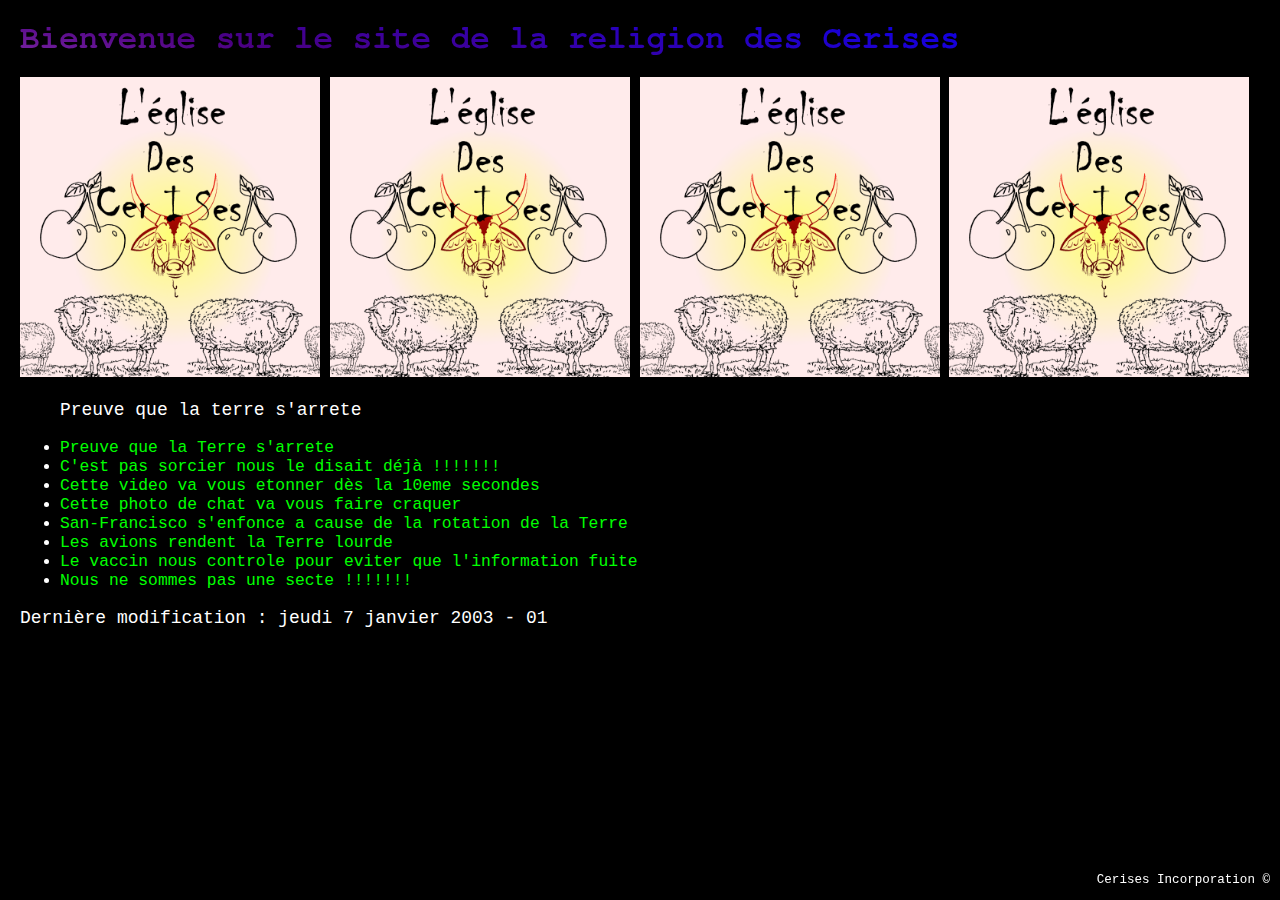
==== index.html @ 3922f45d "Rename plate.html to index.html" ====
<!DOCTYPE html>
<html lang="FR">
    <head>
        <link rel="stylesheet" href="black.css">
        <meta charset="utf-8" />
        <link rel="icon" href="https://risibank.fr/cache/stickers/d903/90351-full.png" type="image/png">
        <title>La terre s'arrete de tourner</title>
  	</head>
	<body>
			<h1>Bienvenue sur le site de la religion des Cerises</h1>
			<img src="Logo_secte.png" height="300px" width="300px" style="display:inline-block;" />
			<img src="Logo_secte.png" height="300px" width="300px" style="display:inline-block;" />
			<img src="Logo_secte.png" height="300px" width="300px" style="display:inline-block;" />
			<img src="Logo_secte.png" height="300px" width="300px" style="display:inline-block;" />			
			<ul><p>Preuve que la terre s'arrete<a href="https://www.reddit.com/r/GenP/">
			<li><a href="https://www.science-et-vie.com/ciel-et-espace/et-si-la-terre-s-arretait-de-tourner-51009" target="_blank">Preuve que la Terre s'arrete</a></li>
			<li><a href="https://www.google.com/url?sa=t&rct=j&q=&esrc=s&source=web&cd=&cad=rja&uact=8&ved=2ahUKEwiip62susP0AhWMxIUKHXhaDuIQwqsBegQINBAB&url=https%3A%2F%2Fwww.youtube.com%2Fwatch%3Fv%3DdpoManRQNxQ&usg=AOvVaw3IZKZyajAGeQfuquDT9FdD" target="_blank">C'est pas sorcier nous le disait déjà !!!!!!! </a></li>
			<li><a href="https://www.google.com/url?sa=t&rct=j&q=&esrc=s&source=video&cd=&cad=rja&uact=8&ved=2ahUKEwjT8--Lu8P0AhWuz4UKHQIjCyIQtwJ6BAgHEAI&url=https%3A%2F%2Fwww.youtube.com%2Fwatch%3Fv%3DMIDXSHH4_1A&usg=AOvVaw1ivcKzHGacmnFpOBsSRlUr" target="_blank">Cette video va vous etonner dès la 10eme secondes</a></li>
			<li><a href="[data-uri]" target="_blank">Cette photo de chat va vous faire craquer</a></li>
			<li><a href="https://www.presse-citron.net/san-francisco-senfonce-dans-la-terre-pourquoi/" target="_blank">San-Francisco s'enfonce a cause de la rotation de la Terre</a></li>
			<li><a href="https://www.google.com/url?sa=t&rct=j&q=&esrc=s&source=newssearch&cd=&cad=rja&uact=8&ved=2ahUKEwjivbaevcP0AhVJXhoKHcFLBYoQxfQBKAB6BAgDEAI&url=https%3A%2F%2Fwww.linternaute.com%2Fvoyage%2Fpratique%2F2488167-voyage-et-covid-vols-suspendus-depuis-l-afrique-australe-et-protocole-renforce%2F&usg=AOvVaw27AbP9C5d-NuN8EwO4vBIo" target="_blank">Les avions rendent la Terre lourde</a></li>
			<li><a href="https://bonpourlatete.com/actuel/il-est-possible-techniquement-d-injecter-une-puce-5g-via-un-vaccin-mais-impossible-d-en-extraire-des-information" target="_blank">Le vaccin nous controle pour eviter que l'information fuite</a></li>
			<li><a href="https://www.google.com/url?sa=t&rct=j&q=&esrc=s&source=video&cd=&cad=rja&uact=8&ved=2ahUKEwiuhunuvcP0AhXFA2MBHcZLDaIQtwJ6BAgCEAI&url=https%3A%2F%2Fwww.doctissimo.fr%2Fhtml%2Fpsychologie%2Fbien_dans_sa_peau%2F12021-reconnaitre-secte.htm&usg=AOvVaw16UQWjRCPTAODVrarqLy6_" target="_blank">Nous ne sommes pas une secte !!!!!!!</a></li>
			</ul>
			
			<p>Dernière modification : jeudi 7 janvier 2003 - 01</p>
    </body>
    <footer>
    	<p>Cerises Incorporation ©</p>
    </footer>
</html>
---- black.css ----
html{
cursor: crosshair;
font-size: 102%;
}


body {
background-color : #000000 ;
color : #ffffff ;
font-family:Courier New,sans-serif;
margin-left: 20px;
margin-top: 20px;
}

h1{
/*font-family:Lucida Console,sans-serif;*/
font-family:FreeMono,sans-serif;
  background-image: repeating-linear-gradient(10deg, violet, indigo, blue, green, yellow, orange, red, violet);
  background-size: 500% 500%;
  -webkit-background-clip: text;
  -webkit-text-fill-color: transparent;
  animation: rainbow 5s ease infinite;
  
}


a:link {
  color: #00ff00;
  text-decoration:none
}

/* visited link */
a:visited {
  color: #00ff00;
}

/* mouse over link */
a:hover {
  color: red;
  text-decoration:underline;
  cursor: cell;
}


/* selected link */
a:active {
  color: #00ff00;
}

p{
    font-size: 110%;
}

footer{
position: fixed;
bottom: 0; 
right: 0; 
font-size: 70%;
margin-right: 10px;
}

@keyframes rainbow { 
    0%{background-position:0% 100%}
    25%{background-position:25% 75%}
    50%{background-position:50% 50%}
    75%{background-position:75% 25%}
    100%{background-position:100% 0%}
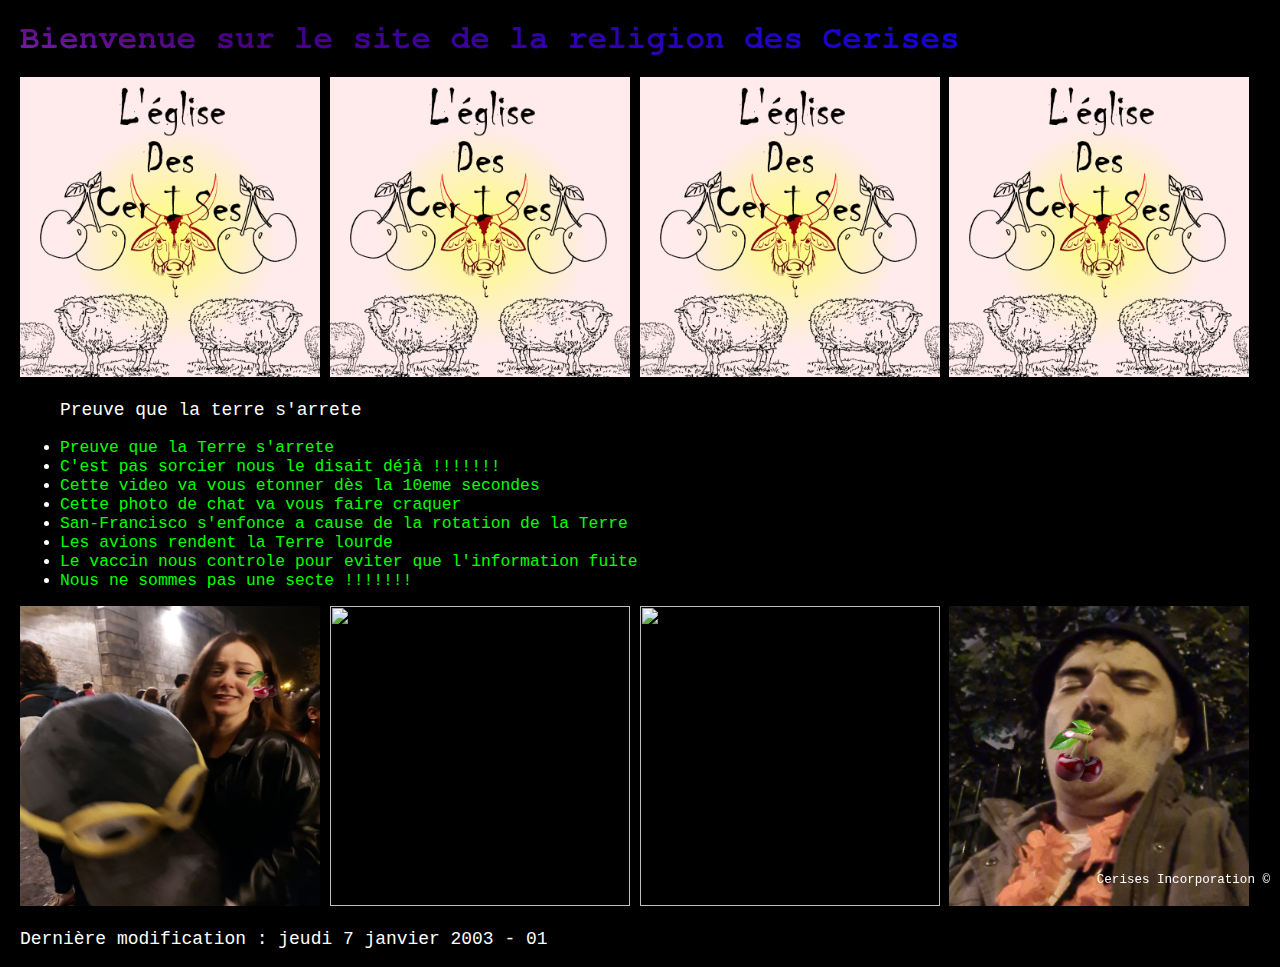
==== commit 89b39547: "Rename plate.html to index.html" ====
--- a/index.html
+++ b/index.html
@@ -11,7 +11,8 @@
 			<img src="Logo_secte.png" height="300px" width="300px" style="display:inline-block;" />
 			<img src="Logo_secte.png" height="300px" width="300px" style="display:inline-block;" />
 			<img src="Logo_secte.png" height="300px" width="300px" style="display:inline-block;" />
-			<img src="Logo_secte.png" height="300px" width="300px" style="display:inline-block;" />			
+			<img src="Logo_secte.png" height="300px" width="300px" style="display:inline-block;" />
+					
 			<ul><p>Preuve que la terre s'arrete<a href="https://www.reddit.com/r/GenP/">
 			<li><a href="https://www.science-et-vie.com/ciel-et-espace/et-si-la-terre-s-arretait-de-tourner-51009" target="_blank">Preuve que la Terre s'arrete</a></li>
 			<li><a href="https://www.google.com/url?sa=t&rct=j&q=&esrc=s&source=web&cd=&cad=rja&uact=8&ved=2ahUKEwiip62susP0AhWMxIUKHXhaDuIQwqsBegQINBAB&url=https%3A%2F%2Fwww.youtube.com%2Fwatch%3Fv%3DdpoManRQNxQ&usg=AOvVaw3IZKZyajAGeQfuquDT9FdD" target="_blank">C'est pas sorcier nous le disait déjà !!!!!!! </a></li>
@@ -22,6 +23,10 @@
 			<li><a href="https://bonpourlatete.com/actuel/il-est-possible-techniquement-d-injecter-une-puce-5g-via-un-vaccin-mais-impossible-d-en-extraire-des-information" target="_blank">Le vaccin nous controle pour eviter que l'information fuite</a></li>
 			<li><a href="https://www.google.com/url?sa=t&rct=j&q=&esrc=s&source=video&cd=&cad=rja&uact=8&ved=2ahUKEwiuhunuvcP0AhXFA2MBHcZLDaIQtwJ6BAgCEAI&url=https%3A%2F%2Fwww.doctissimo.fr%2Fhtml%2Fpsychologie%2Fbien_dans_sa_peau%2F12021-reconnaitre-secte.htm&usg=AOvVaw16UQWjRCPTAODVrarqLy6_" target="_blank">Nous ne sommes pas une secte !!!!!!!</a></li>
 			</ul>
+			<img src="dehbia.png" height="300px" width="300px" style="display:inline-block;" />
+			<img src="Mathieu.png" height="300px" width="300px" style="display:inline-block;" />
+			<img src="thomas.png" height="300px" width="300px" style="display:inline-block;" />
+			<img src="Edgar.png" height="300px" width="300px" style="display:inline-block;" />	
 			
 			<p>Dernière modification : jeudi 7 janvier 2003 - 01</p>
     </body>
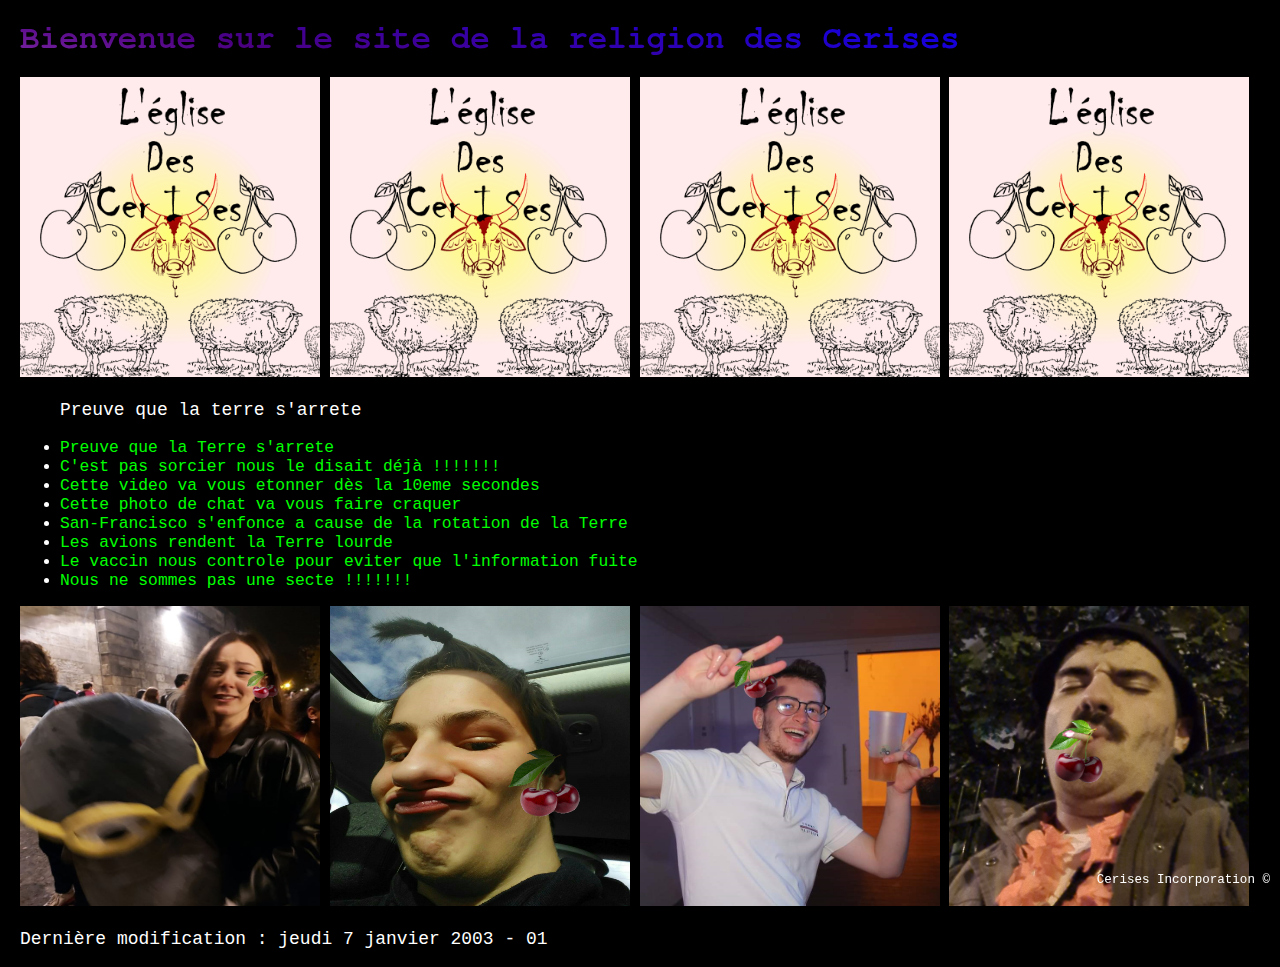
==== commit c8511aad: "Update index.html" ====
--- a/index.html
+++ b/index.html
@@ -24,8 +24,8 @@
 			<li><a href="https://www.google.com/url?sa=t&rct=j&q=&esrc=s&source=video&cd=&cad=rja&uact=8&ved=2ahUKEwiuhunuvcP0AhXFA2MBHcZLDaIQtwJ6BAgCEAI&url=https%3A%2F%2Fwww.doctissimo.fr%2Fhtml%2Fpsychologie%2Fbien_dans_sa_peau%2F12021-reconnaitre-secte.htm&usg=AOvVaw16UQWjRCPTAODVrarqLy6_" target="_blank">Nous ne sommes pas une secte !!!!!!!</a></li>
 			</ul>
 			<img src="dehbia.png" height="300px" width="300px" style="display:inline-block;" />
-			<img src="Mathieu.png" height="300px" width="300px" style="display:inline-block;" />
-			<img src="thomas.png" height="300px" width="300px" style="display:inline-block;" />
+			<img src="mathieu.png" height="300px" width="300px" style="display:inline-block;" />
+			<img src="Thomas.png" height="300px" width="300px" style="display:inline-block;" />
 			<img src="Edgar.png" height="300px" width="300px" style="display:inline-block;" />	
 			
 			<p>Dernière modification : jeudi 7 janvier 2003 - 01</p>
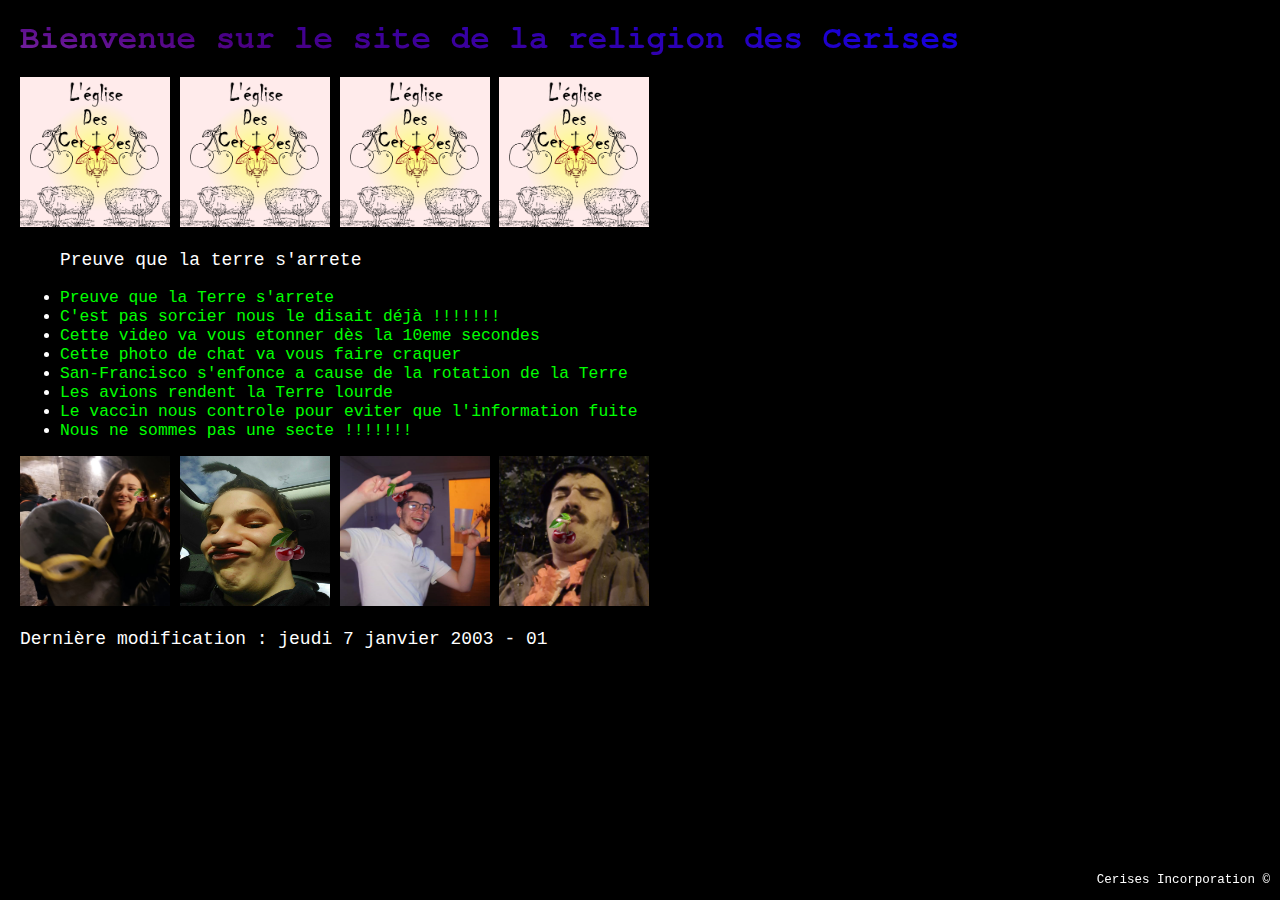
==== commit 7d7814b6: "Update index.html" ====
--- a/index.html
+++ b/index.html
@@ -8,10 +8,10 @@
   	</head>
 	<body>
 			<h1>Bienvenue sur le site de la religion des Cerises</h1>
-			<img src="Logo_secte.png" height="300px" width="300px" style="display:inline-block;" />
-			<img src="Logo_secte.png" height="300px" width="300px" style="display:inline-block;" />
-			<img src="Logo_secte.png" height="300px" width="300px" style="display:inline-block;" />
-			<img src="Logo_secte.png" height="300px" width="300px" style="display:inline-block;" />
+			<img src="Logo_secte.png" height="150px" width="150px" style="display:inline-block;" />
+			<img src="Logo_secte.png" height="150px" width="150px" style="display:inline-block;" />
+			<img src="Logo_secte.png" height="150px" width="150px" style="display:inline-block;" />
+			<img src="Logo_secte.png" height="150px" width="150px" style="display:inline-block;" />
 					
 			<ul><p>Preuve que la terre s'arrete<a href="https://www.reddit.com/r/GenP/">
 			<li><a href="https://www.science-et-vie.com/ciel-et-espace/et-si-la-terre-s-arretait-de-tourner-51009" target="_blank">Preuve que la Terre s'arrete</a></li>
@@ -23,10 +23,10 @@
 			<li><a href="https://bonpourlatete.com/actuel/il-est-possible-techniquement-d-injecter-une-puce-5g-via-un-vaccin-mais-impossible-d-en-extraire-des-information" target="_blank">Le vaccin nous controle pour eviter que l'information fuite</a></li>
 			<li><a href="https://www.google.com/url?sa=t&rct=j&q=&esrc=s&source=video&cd=&cad=rja&uact=8&ved=2ahUKEwiuhunuvcP0AhXFA2MBHcZLDaIQtwJ6BAgCEAI&url=https%3A%2F%2Fwww.doctissimo.fr%2Fhtml%2Fpsychologie%2Fbien_dans_sa_peau%2F12021-reconnaitre-secte.htm&usg=AOvVaw16UQWjRCPTAODVrarqLy6_" target="_blank">Nous ne sommes pas une secte !!!!!!!</a></li>
 			</ul>
-			<img src="dehbia.png" height="300px" width="300px" style="display:inline-block;" />
-			<img src="mathieu.png" height="300px" width="300px" style="display:inline-block;" />
-			<img src="Thomas.png" height="300px" width="300px" style="display:inline-block;" />
-			<img src="Edgar.png" height="300px" width="300px" style="display:inline-block;" />	
+			<img src="dehbia.png" height="150px" width="150px" style="display:inline-block;" />
+			<img src="mathieu.png" height="150px" width="150px" style="display:inline-block;" />
+			<img src="Thomas.png" height="150px" width="150px" style="display:inline-block;" />
+			<img src="Edgar.png" height="150px" width="150px" style="display:inline-block;" />	
 			
 			<p>Dernière modification : jeudi 7 janvier 2003 - 01</p>
     </body>
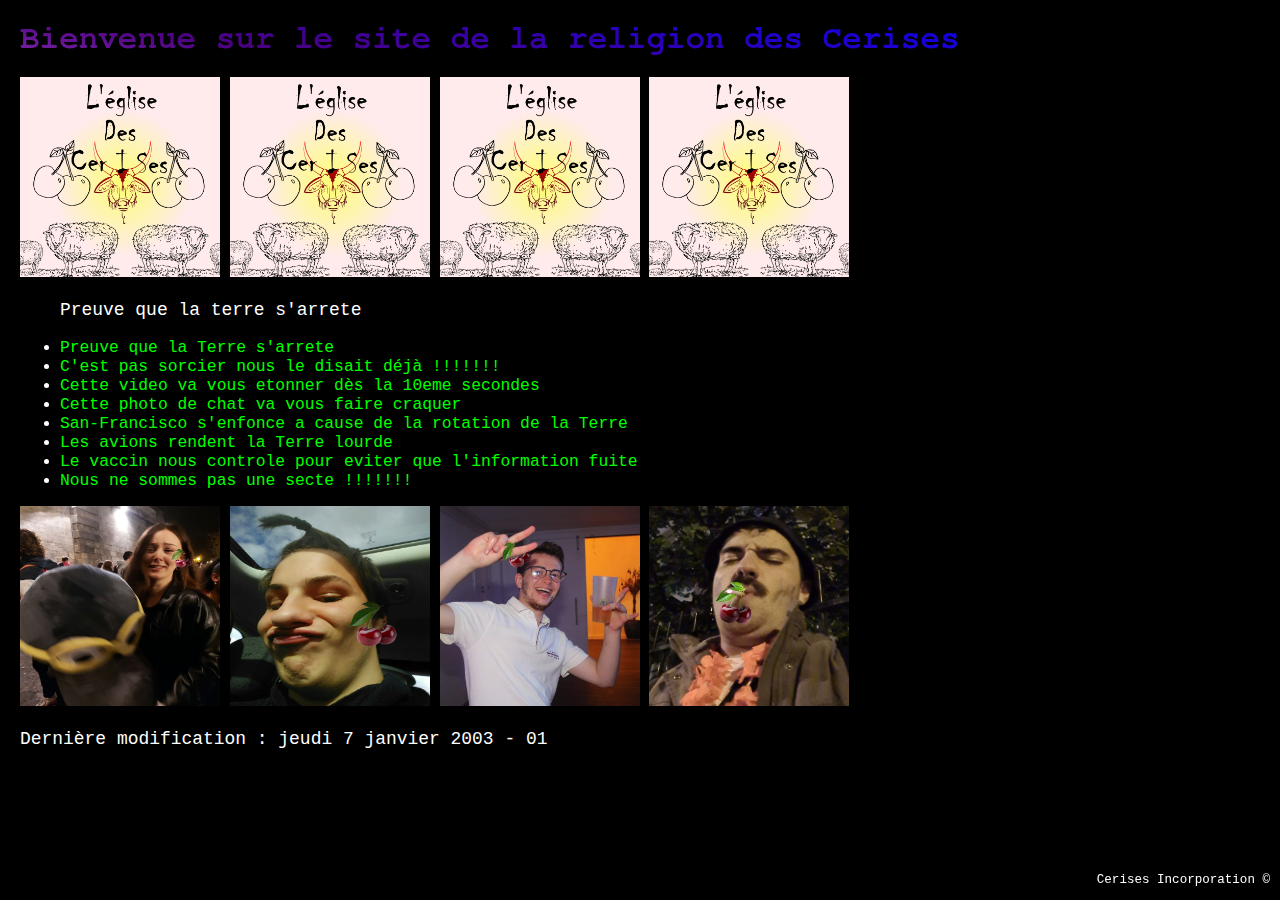
==== commit 8d70d937: "Update index.html" ====
--- a/index.html
+++ b/index.html
@@ -8,10 +8,10 @@
   	</head>
 	<body>
 			<h1>Bienvenue sur le site de la religion des Cerises</h1>
-			<img src="Logo_secte.png" height="150px" width="150px" style="display:inline-block;" />
-			<img src="Logo_secte.png" height="150px" width="150px" style="display:inline-block;" />
-			<img src="Logo_secte.png" height="150px" width="150px" style="display:inline-block;" />
-			<img src="Logo_secte.png" height="150px" width="150px" style="display:inline-block;" />
+			<img src="Logo_secte.png" height="200px" width="200px" style="display:inline-block;" />
+			<img src="Logo_secte.png" height="200px" width="200px" style="display:inline-block;" />
+			<img src="Logo_secte.png" height="200px" width="200px" style="display:inline-block;" />
+			<img src="Logo_secte.png" height="200px" width="200px" style="display:inline-block;" />
 					
 			<ul><p>Preuve que la terre s'arrete<a href="https://www.reddit.com/r/GenP/">
 			<li><a href="https://www.science-et-vie.com/ciel-et-espace/et-si-la-terre-s-arretait-de-tourner-51009" target="_blank">Preuve que la Terre s'arrete</a></li>
@@ -23,10 +23,10 @@
 			<li><a href="https://bonpourlatete.com/actuel/il-est-possible-techniquement-d-injecter-une-puce-5g-via-un-vaccin-mais-impossible-d-en-extraire-des-information" target="_blank">Le vaccin nous controle pour eviter que l'information fuite</a></li>
 			<li><a href="https://www.google.com/url?sa=t&rct=j&q=&esrc=s&source=video&cd=&cad=rja&uact=8&ved=2ahUKEwiuhunuvcP0AhXFA2MBHcZLDaIQtwJ6BAgCEAI&url=https%3A%2F%2Fwww.doctissimo.fr%2Fhtml%2Fpsychologie%2Fbien_dans_sa_peau%2F12021-reconnaitre-secte.htm&usg=AOvVaw16UQWjRCPTAODVrarqLy6_" target="_blank">Nous ne sommes pas une secte !!!!!!!</a></li>
 			</ul>
-			<img src="dehbia.png" height="150px" width="150px" style="display:inline-block;" />
-			<img src="mathieu.png" height="150px" width="150px" style="display:inline-block;" />
-			<img src="Thomas.png" height="150px" width="150px" style="display:inline-block;" />
-			<img src="Edgar.png" height="150px" width="150px" style="display:inline-block;" />	
+			<img src="dehbia.png" height="200px" width="200px" style="display:inline-block;" />
+			<img src="mathieu.png" height="200px" width="200px" style="display:inline-block;" />
+			<img src="Thomas.png" height="200px" width="200px" style="display:inline-block;" />
+			<img src="Edgar.png" height="200px" width="200px" style="display:inline-block;" />	
 			
 			<p>Dernière modification : jeudi 7 janvier 2003 - 01</p>
     </body>
